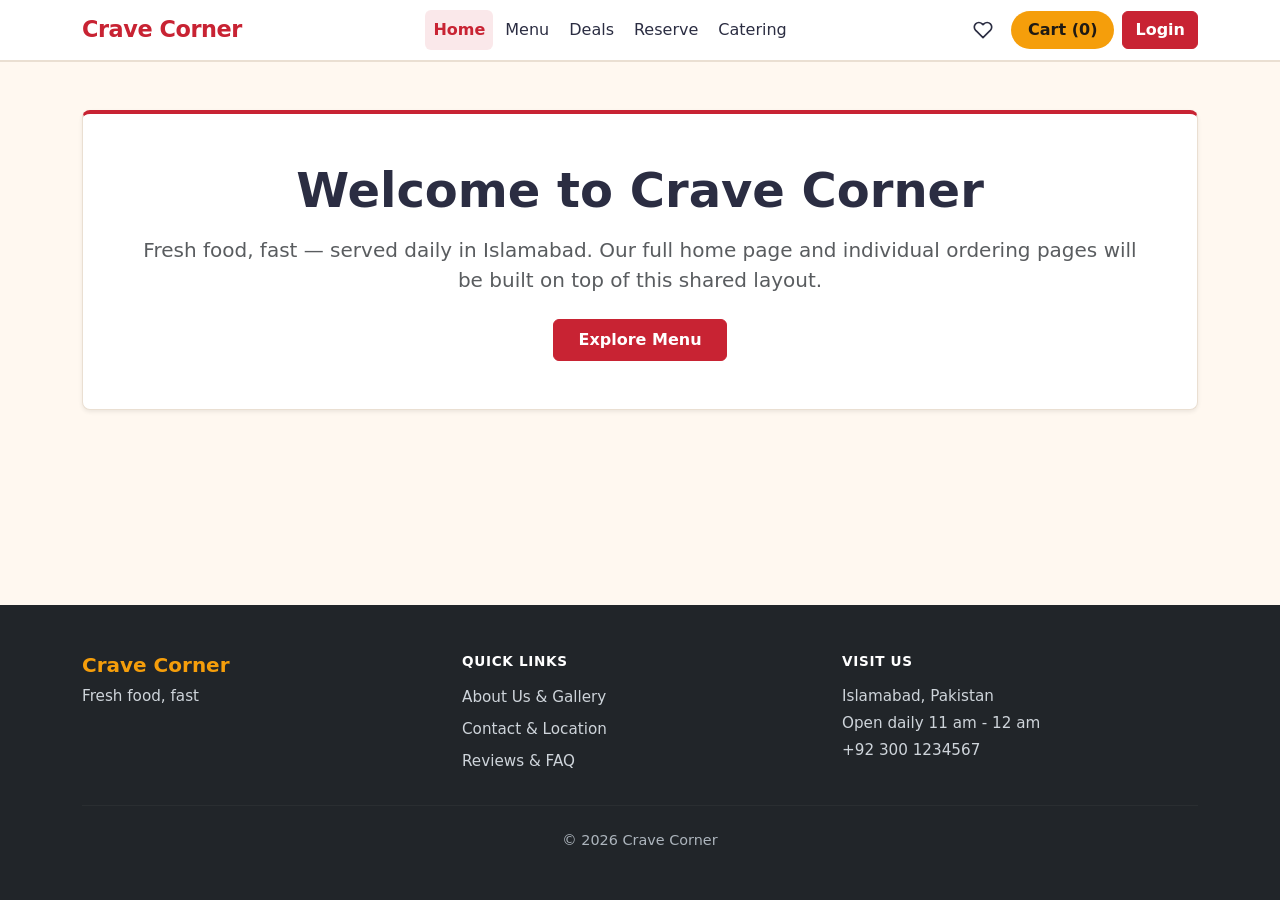
==== index.html @ ec8ea7b7 "Built the Shared Foundation for everyone Added shared header, footer and styles. Added the first pag" ====
<!DOCTYPE html>
<html lang="en">
<head>
  <meta charset="UTF-8">
  <meta name="viewport" content="width=device-width, initial-scale=1.0">
  <title>Crave Corner | Fresh Food, Fast</title>

  <!-- Bootstrap 5 CSS (Official CDN) -->
  <link href="https://cdn.jsdelivr.net/npm/bootstrap@5.3.3/dist/css/bootstrap.min.css" rel="stylesheet">

  <!-- Crave Corner Shared Styles -->
  <link rel="stylesheet" href="css/style.css">
</head>
<body>
  <!-- Shared Header (injected by js/layout.js) -->
  <header id="site-header"></header>

  <!-- Page Content -->
  <main class="container py-5">
    <section class="cc-placeholder-card rounded-3 shadow-sm p-4 p-md-5 text-center">
      <h1 class="display-5 fw-bold mb-3">Welcome to Crave Corner</h1>
      <p class="lead text-muted mb-4">
        Fresh food, fast — served daily in Islamabad. Our full home page and individual
        ordering pages will be built on top of this shared layout.
      </p>
      <a href="pages/menu.html" class="btn cc-login-btn px-4 py-2">Explore Menu</a>
    </section>
  </main>

  <!-- Shared Footer (injected by js/layout.js) -->
  <footer id="site-footer" class="cc-footer mt-auto"></footer>

  <!-- Bootstrap 5 JS Bundle (Official CDN, includes Popper for dropdowns and navbar collapse) -->
  <script src="https://cdn.jsdelivr.net/npm/bootstrap@5.3.3/dist/js/bootstrap.bundle.min.js"></script>

  <!-- Shared Header & Footer Script -->
  <script src="js/layout.js"></script>
</body>
</html>
---- css/style.css ----
/* ==========================================================================
   Crave Corner - Shared Stylesheet (css/style.css)
   Defines the site-wide color palette, sticky footer layout,
   shared navbar styles, and shared footer styles.
   ========================================================================== */

/* 1. Color Variables (Brand Palette) */
:root {
  --cc-primary: #c82333;       /* Red primary for brand accents, buttons, active states */
  --cc-primary-dark: #a71d2a;  /* Darker red for hover/focus states */
  --cc-accent: #f59e0b;        /* Warm amber accent for highlights and badges */
  --cc-charcoal: #212529;      /* Charcoal background for the footer */
  --cc-cream: #fff8f0;         /* Warm cream background for pages */
  --cc-surface: #ffffff;       /* Clean white surface for navbar and cards */
  --cc-text: #2b2d42;          /* Dark slate text for high readability */
  --cc-muted: #6c757d;         /* Muted gray for secondary text */
  --cc-border: #eadfd2;        /* Soft warm border color */
}

/* 2. Base Layout (Sticky Footer using Flexbox) */
body {
  background-color: var(--cc-cream);
  color: var(--cc-text);
  min-height: 100vh;
  display: flex;
  flex-direction: column;
}

main {
  flex: 1;
}

/* 3. Shared Header & Navigation Bar */
.cc-navbar {
  background-color: var(--cc-surface);
  border-bottom: 2px solid var(--cc-border);
}

.cc-brand {
  color: var(--cc-primary);
  font-weight: 700;
  font-size: 1.4rem;
  letter-spacing: -0.02em;
}

.cc-brand:hover,
.cc-brand:focus {
  color: var(--cc-primary-dark);
}

.cc-navbar .nav-link {
  color: var(--cc-text);
  font-weight: 500;
  padding: 0.5rem 0.85rem;
  border-radius: 0.375rem;
  transition: color 0.15s ease, background-color 0.15s ease;
}

.cc-navbar .nav-link:hover,
.cc-navbar .nav-link:focus {
  color: var(--cc-primary);
  background-color: rgba(200, 35, 51, 0.06);
}

/* Highlight the active page link */
.cc-navbar .nav-link.active {
  color: var(--cc-primary);
  font-weight: 700;
  background-color: rgba(200, 35, 51, 0.1);
}

/* Favorites heart icon button */
.cc-heart-link {
  color: var(--cc-text);
  display: inline-flex;
  align-items: center;
  justify-content: center;
  padding: 0.45rem 0.65rem;
  border-radius: 999px;
  text-decoration: none;
  transition: color 0.15s ease, background-color 0.15s ease;
}

.cc-heart-link:hover,
.cc-heart-link:focus,
.cc-heart-link.active {
  color: var(--cc-primary);
  background-color: rgba(200, 35, 51, 0.1);
}

.cc-heart-link.active svg {
  fill: var(--cc-primary);
}

/* Cart pill link */
.cc-cart-pill {
  background-color: var(--cc-accent);
  color: #1f1a14;
  font-weight: 600;
  border: 1px solid transparent;
  transition: background-color 0.15s ease, transform 0.1s ease;
}

.cc-cart-pill:hover,
.cc-cart-pill:focus {
  background-color: #d98806;
  color: #1f1a14;
}

.cc-cart-pill.active {
  border-color: var(--cc-primary);
  box-shadow: 0 0 0 0.15rem rgba(200, 35, 51, 0.25);
}

/* Login / Account button */
.cc-login-btn {
  background-color: var(--cc-primary);
  border-color: var(--cc-primary);
  color: #ffffff;
  font-weight: 600;
}

.cc-login-btn:hover,
.cc-login-btn:focus,
.cc-login-btn.active {
  background-color: var(--cc-primary-dark);
  border-color: var(--cc-primary-dark);
  color: #ffffff;
}

/* 4. Shared Footer */
.cc-footer {
  background-color: var(--cc-charcoal);
  color: #e9ecef;
}

.cc-footer-brand {
  color: var(--cc-accent);
  font-weight: 700;
}

.cc-footer-heading {
  color: #ffffff;
  font-weight: 600;
  text-transform: uppercase;
  font-size: 0.85rem;
  letter-spacing: 0.05em;
}

.cc-footer-text {
  color: #ced4da;
  font-size: 0.95rem;
}

.cc-footer-link {
  color: #ced4da;
  text-decoration: none;
  font-size: 0.95rem;
  transition: color 0.15s ease;
}

.cc-footer-link:hover,
.cc-footer-link:focus,
.cc-footer-link.active {
  color: var(--cc-accent);
  text-decoration: underline;
}

.cc-footer-divider {
  border-color: rgba(255, 255, 255, 0.15);
}

.cc-footer-copy {
  color: #adb5bd;
  font-size: 0.9rem;
}

/* 5. Placeholder Hero Card (used on index.html) */
.cc-placeholder-card {
  background-color: var(--cc-surface);
  border: 1px solid var(--cc-border);
  border-top: 4px solid var(--cc-primary);
}
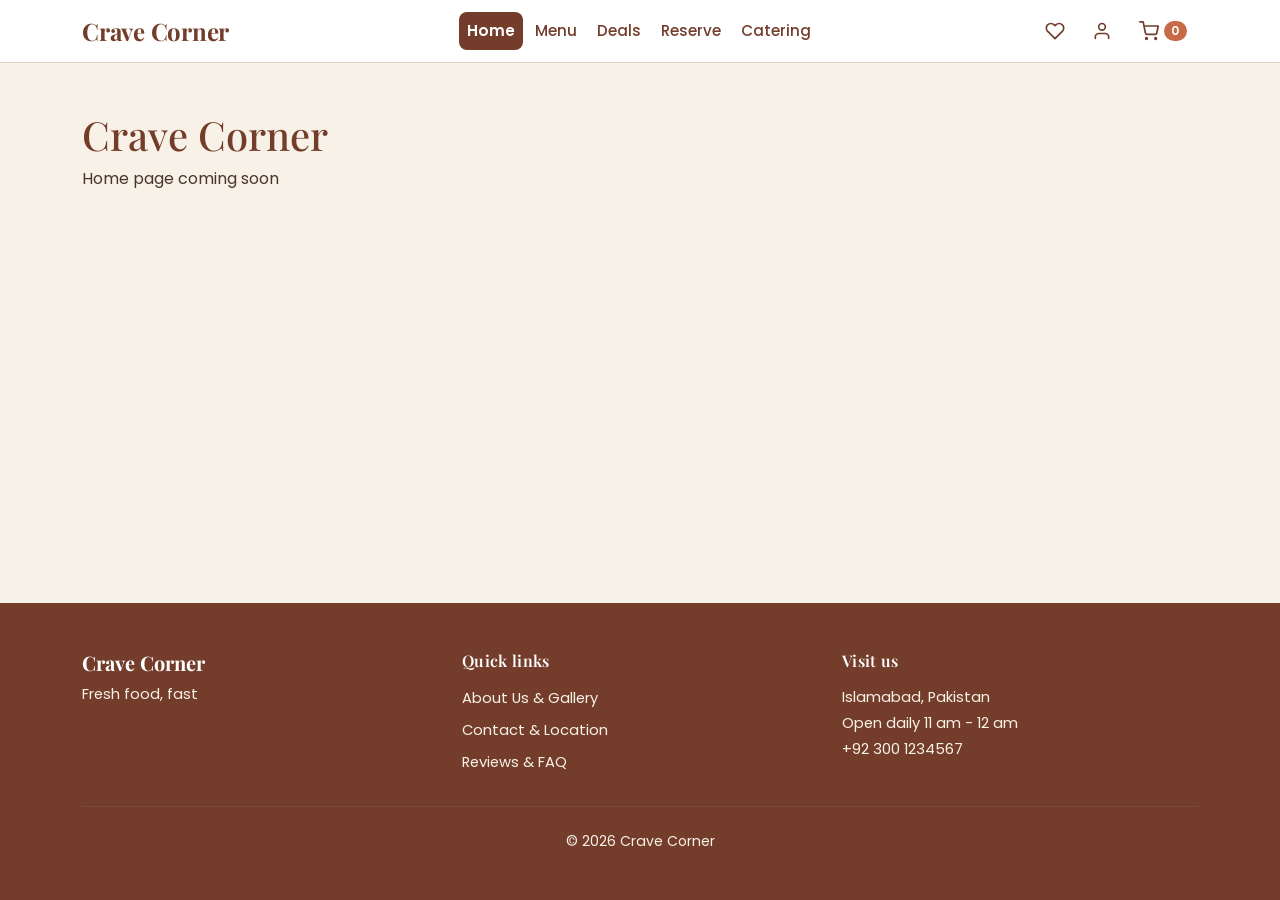
==== commit 82a2fbd7: "Added the decided fonts, color schemes" ====
--- a/index.html
+++ b/index.html
@@ -4,6 +4,11 @@
   <meta charset="UTF-8">
   <meta name="viewport" content="width=device-width, initial-scale=1.0">
   <title>Crave Corner | Fresh Food, Fast</title>
+
+  <!-- Google Fonts: Playfair Display (Headings) & Poppins (Body/UI) -->
+  <link rel="preconnect" href="https://fonts.googleapis.com">
+  <link rel="preconnect" href="https://fonts.gstatic.com" crossorigin>
+  <link href="https://fonts.googleapis.com/css2?family=Playfair+Display:wght@600;700&family=Poppins:wght@400;500;600&display=swap" rel="stylesheet">
 
   <!-- Bootstrap 5 CSS (Official CDN) -->
   <link href="https://cdn.jsdelivr.net/npm/bootstrap@5.3.3/dist/css/bootstrap.min.css" rel="stylesheet">
@@ -17,14 +22,8 @@
 
   <!-- Page Content -->
   <main class="container py-5">
-    <section class="cc-placeholder-card rounded-3 shadow-sm p-4 p-md-5 text-center">
-      <h1 class="display-5 fw-bold mb-3">Welcome to Crave Corner</h1>
-      <p class="lead text-muted mb-4">
-        Fresh food, fast — served daily in Islamabad. Our full home page and individual
-        ordering pages will be built on top of this shared layout.
-      </p>
-      <a href="pages/menu.html" class="btn cc-login-btn px-4 py-2">Explore Menu</a>
-    </section>
+    <h1>Crave Corner</h1>
+    <p class="mb-0">Home page coming soon</p>
   </main>
 
   <!-- Shared Footer (injected by js/layout.js) -->
--- a/css/style.css
+++ b/css/style.css
@@ -1,26 +1,34 @@
 /* ==========================================================================
    Crave Corner - Shared Stylesheet (css/style.css)
-   Defines the site-wide color palette, sticky footer layout,
-   shared navbar styles, and shared footer styles.
+   Implements the official Crave Corner colour palette, typography,
+   header/footer styling, consistent buttons, and form/input styles.
    ========================================================================== */
 
-/* 1. Color Variables (Brand Palette) */
+/* 1. Brand Colour Palette & Typography Variables */
 :root {
-  --cc-primary: #c82333;       /* Red primary for brand accents, buttons, active states */
-  --cc-primary-dark: #a71d2a;  /* Darker red for hover/focus states */
-  --cc-accent: #f59e0b;        /* Warm amber accent for highlights and badges */
-  --cc-charcoal: #212529;      /* Charcoal background for the footer */
-  --cc-cream: #fff8f0;         /* Warm cream background for pages */
-  --cc-surface: #ffffff;       /* Clean white surface for navbar and cards */
-  --cc-text: #2b2d42;          /* Dark slate text for high readability */
-  --cc-muted: #6c757d;         /* Muted gray for secondary text */
-  --cc-border: #eadfd2;        /* Soft warm border color */
-}
-
-/* 2. Base Layout (Sticky Footer using Flexbox) */
+  --cc-brown: #743D2B;       /* Dark Brown: main colour, headings, navigation */
+  --cc-terracotta: #C66B45;  /* Terracotta Orange: buttons, highlights, prices */
+  --cc-cream: #F8F1E7;       /* Cream: main page background */
+  --cc-white: #FFFFFF;       /* White: cards and forms */
+  --cc-dark-text: #49352B;   /* Dark Text: paragraphs and labels */
+  --cc-sage: #6D8963;        /* Sage Green: success messages */
+  --cc-error: #C0392B;       /* Red: error messages */
+
+  /* Derived shades from the brand palette for borders and hover states */
+  --cc-brown-hover: #5C2F21;
+  --cc-border: rgba(116, 61, 43, 0.25);
+  --cc-soft-tint: rgba(116, 61, 43, 0.08);
+
+  /* Fonts (only Playfair Display and Poppins) */
+  --cc-font-heading: 'Playfair Display', Georgia, serif;
+  --cc-font-body: 'Poppins', sans-serif;
+}
+
+/* 2. Global Typography & Sticky-Footer Layout */
 body {
   background-color: var(--cc-cream);
-  color: var(--cc-text);
+  color: var(--cc-dark-text);
+  font-family: var(--cc-font-body);
   min-height: 100vh;
   display: flex;
   flex-direction: column;
@@ -30,154 +38,273 @@
   flex: 1;
 }
 
-/* 3. Shared Header & Navigation Bar */
+h1, h2, h3, h4, h5, h6,
+.cc-heading {
+  font-family: var(--cc-font-heading);
+  color: var(--cc-brown);
+}
+
+p, label, input, select, textarea, button, a, li {
+  font-family: var(--cc-font-body);
+}
+
+p, label, .form-label {
+  color: var(--cc-dark-text);
+}
+
+/* Highlights and prices use Terracotta Orange */
+.cc-highlight,
+.cc-price {
+  color: var(--cc-terracotta);
+  font-weight: 600;
+}
+
+/* 3. Shared Header / Navigation Bar */
 .cc-navbar {
-  background-color: var(--cc-surface);
-  border-bottom: 2px solid var(--cc-border);
+  background-color: var(--cc-white);
+  border-bottom: 1px solid var(--cc-border);
 }
 
 .cc-brand {
-  color: var(--cc-primary);
+  font-family: var(--cc-font-heading);
+  color: var(--cc-brown);
   font-weight: 700;
-  font-size: 1.4rem;
-  letter-spacing: -0.02em;
+  font-size: 1.5rem;
+  letter-spacing: -0.01em;
+  text-decoration: none;
 }
 
 .cc-brand:hover,
 .cc-brand:focus {
-  color: var(--cc-primary-dark);
+  color: var(--cc-terracotta);
 }
 
 .cc-navbar .nav-link {
-  color: var(--cc-text);
-  font-weight: 500;
-  padding: 0.5rem 0.85rem;
-  border-radius: 0.375rem;
+  color: var(--cc-brown);
+  font-family: var(--cc-font-body);
+  font-weight: 500;
+  font-size: 0.95rem;
+  padding: 0.45rem 0.85rem;
+  border-radius: 0.5rem;
   transition: color 0.15s ease, background-color 0.15s ease;
 }
 
 .cc-navbar .nav-link:hover,
 .cc-navbar .nav-link:focus {
-  color: var(--cc-primary);
-  background-color: rgba(200, 35, 51, 0.06);
-}
-
-/* Highlight the active page link */
+  color: var(--cc-terracotta);
+  background-color: var(--cc-soft-tint);
+}
+
+/* Highlight currently selected page/section */
 .cc-navbar .nav-link.active {
-  color: var(--cc-primary);
-  font-weight: 700;
-  background-color: rgba(200, 35, 51, 0.1);
-}
-
-/* Favorites heart icon button */
-.cc-heart-link {
-  color: var(--cc-text);
+  color: var(--cc-white);
+  background-color: var(--cc-brown);
+  font-weight: 600;
+}
+
+/* Right-side header icon controls (Heart, Account, Cart) */
+.cc-icon-btn {
+  color: var(--cc-brown);
+  background-color: transparent;
+  border: 1px solid transparent;
+  border-radius: 0.5rem;
+  padding: 0.45rem 0.65rem;
   display: inline-flex;
   align-items: center;
   justify-content: center;
-  padding: 0.45rem 0.65rem;
+  gap: 0.35rem;
+  text-decoration: none;
+  font-weight: 500;
+  font-size: 0.9rem;
+  transition: color 0.15s ease, background-color 0.15s ease, border-color 0.15s ease;
+}
+
+.cc-icon-btn:hover,
+.cc-icon-btn:focus {
+  color: var(--cc-terracotta);
+  background-color: var(--cc-soft-tint);
+}
+
+.cc-icon-btn.active {
+  color: var(--cc-terracotta);
+  border-color: var(--cc-terracotta);
+  background-color: var(--cc-cream);
+}
+
+/* Heart icon: outline by default, filled primary red with slight scale on hover/focus */
+.cc-heart-btn svg {
+  transition: transform 0.2s ease, fill 0.2s ease, color 0.2s ease;
+}
+
+.cc-heart-btn:hover,
+.cc-heart-btn:focus,
+.cc-heart-btn.active {
+  color: var(--cc-error);
+}
+
+.cc-heart-btn:hover svg,
+.cc-heart-btn:focus svg {
+  fill: var(--cc-error);
+  transform: scale(1.15);
+}
+
+.cc-heart-btn.active svg {
+  fill: var(--cc-error);
+}
+
+.cc-cart-badge {
+  background-color: var(--cc-terracotta);
+  color: var(--cc-white);
+  font-size: 0.75rem;
+  font-weight: 600;
+  padding: 0.15rem 0.45rem;
   border-radius: 999px;
+  line-height: 1.2;
+}
+
+/* 4. Consistent Buttons (Primary & Secondary) */
+.btn-cc-primary,
+.btn-cc-secondary {
+  font-family: var(--cc-font-body);
+  font-size: 0.95rem;
+  font-weight: 500;
+  padding: 0.55rem 1.25rem;
+  border-radius: 0.5rem;
+  transition: background-color 0.15s ease, color 0.15s ease, border-color 0.15s ease;
+}
+
+/* Primary button: Dark brown background with white text */
+.btn-cc-primary {
+  background-color: var(--cc-brown);
+  border: 1px solid var(--cc-brown);
+  color: var(--cc-white);
+}
+
+.btn-cc-primary:hover,
+.btn-cc-primary:focus {
+  background-color: var(--cc-brown-hover);
+  border-color: var(--cc-brown-hover);
+  color: var(--cc-white);
+}
+
+/* Secondary button: White/cream background with brown border and text */
+.btn-cc-secondary {
+  background-color: var(--cc-white);
+  border: 1px solid var(--cc-brown);
+  color: var(--cc-brown);
+}
+
+.btn-cc-secondary:hover,
+.btn-cc-secondary:focus {
+  background-color: var(--cc-cream);
+  border-color: var(--cc-brown);
+  color: var(--cc-brown);
+}
+
+/* 5. Cards & Sections */
+.cc-card {
+  background-color: var(--cc-white);
+  border: 1px solid var(--cc-border);
+  border-radius: 0.75rem;
+}
+
+/* 6. Input Fields and Forms */
+.cc-input,
+.form-control.cc-input,
+.form-select.cc-input {
+  background-color: var(--cc-white);
+  color: var(--cc-dark-text);
+  border: 1px solid var(--cc-border);
+  border-radius: 0.5rem;
+  padding: 0.55rem 0.85rem;
+  font-family: var(--cc-font-body);
+  font-size: 0.95rem;
+}
+
+.cc-input::placeholder {
+  color: rgba(73, 53, 43, 0.55);
+}
+
+.cc-input:focus,
+.form-control.cc-input:focus,
+.form-select.cc-input:focus {
+  background-color: var(--cc-white);
+  color: var(--cc-dark-text);
+  border-color: var(--cc-brown);
+  box-shadow: 0 0 0 0.2rem rgba(116, 61, 43, 0.15);
+}
+
+/* Form feedback messages */
+.cc-msg-error {
+  color: var(--cc-error);
+  font-size: 0.9rem;
+  font-weight: 500;
+}
+
+.cc-msg-success {
+  color: var(--cc-sage);
+  font-size: 0.9rem;
+  font-weight: 500;
+}
+
+.cc-alert-success {
+  background-color: rgba(109, 137, 99, 0.14);
+  border: 1px solid var(--cc-sage);
+  color: var(--cc-dark-text);
+  border-radius: 0.5rem;
+}
+
+.cc-alert-error {
+  background-color: rgba(192, 57, 43, 0.1);
+  border: 1px solid var(--cc-error);
+  color: var(--cc-error);
+  border-radius: 0.5rem;
+}
+
+/* 7. Shared Footer */
+.cc-footer {
+  background-color: var(--cc-brown);
+  color: var(--cc-cream);
+}
+
+.cc-footer-brand {
+  font-family: var(--cc-font-heading);
+  color: var(--cc-white);
+  font-weight: 700;
+}
+
+.cc-footer-heading {
+  font-family: var(--cc-font-heading);
+  color: var(--cc-white);
+  font-weight: 600;
+  font-size: 1rem;
+  letter-spacing: 0.02em;
+}
+
+.cc-footer-text {
+  color: var(--cc-cream);
+  font-size: 0.92rem;
+}
+
+.cc-footer-link {
+  color: var(--cc-cream);
   text-decoration: none;
-  transition: color 0.15s ease, background-color 0.15s ease;
-}
-
-.cc-heart-link:hover,
-.cc-heart-link:focus,
-.cc-heart-link.active {
-  color: var(--cc-primary);
-  background-color: rgba(200, 35, 51, 0.1);
-}
-
-.cc-heart-link.active svg {
-  fill: var(--cc-primary);
-}
-
-/* Cart pill link */
-.cc-cart-pill {
-  background-color: var(--cc-accent);
-  color: #1f1a14;
-  font-weight: 600;
-  border: 1px solid transparent;
-  transition: background-color 0.15s ease, transform 0.1s ease;
-}
-
-.cc-cart-pill:hover,
-.cc-cart-pill:focus {
-  background-color: #d98806;
-  color: #1f1a14;
-}
-
-.cc-cart-pill.active {
-  border-color: var(--cc-primary);
-  box-shadow: 0 0 0 0.15rem rgba(200, 35, 51, 0.25);
-}
-
-/* Login / Account button */
-.cc-login-btn {
-  background-color: var(--cc-primary);
-  border-color: var(--cc-primary);
-  color: #ffffff;
-  font-weight: 600;
-}
-
-.cc-login-btn:hover,
-.cc-login-btn:focus,
-.cc-login-btn.active {
-  background-color: var(--cc-primary-dark);
-  border-color: var(--cc-primary-dark);
-  color: #ffffff;
-}
-
-/* 4. Shared Footer */
-.cc-footer {
-  background-color: var(--cc-charcoal);
-  color: #e9ecef;
-}
-
-.cc-footer-brand {
-  color: var(--cc-accent);
-  font-weight: 700;
-}
-
-.cc-footer-heading {
-  color: #ffffff;
-  font-weight: 600;
-  text-transform: uppercase;
-  font-size: 0.85rem;
-  letter-spacing: 0.05em;
-}
-
-.cc-footer-text {
-  color: #ced4da;
-  font-size: 0.95rem;
-}
-
-.cc-footer-link {
-  color: #ced4da;
-  text-decoration: none;
-  font-size: 0.95rem;
+  font-size: 0.92rem;
   transition: color 0.15s ease;
 }
 
 .cc-footer-link:hover,
 .cc-footer-link:focus,
 .cc-footer-link.active {
-  color: var(--cc-accent);
+  color: var(--cc-terracotta);
   text-decoration: underline;
 }
 
 .cc-footer-divider {
-  border-color: rgba(255, 255, 255, 0.15);
+  border-color: rgba(248, 241, 231, 0.25);
 }
 
 .cc-footer-copy {
-  color: #adb5bd;
-  font-size: 0.9rem;
-}
-
-/* 5. Placeholder Hero Card (used on index.html) */
-.cc-placeholder-card {
-  background-color: var(--cc-surface);
-  border: 1px solid var(--cc-border);
-  border-top: 4px solid var(--cc-primary);
-}
+  color: var(--cc-cream);
+  font-size: 0.88rem;
+}
